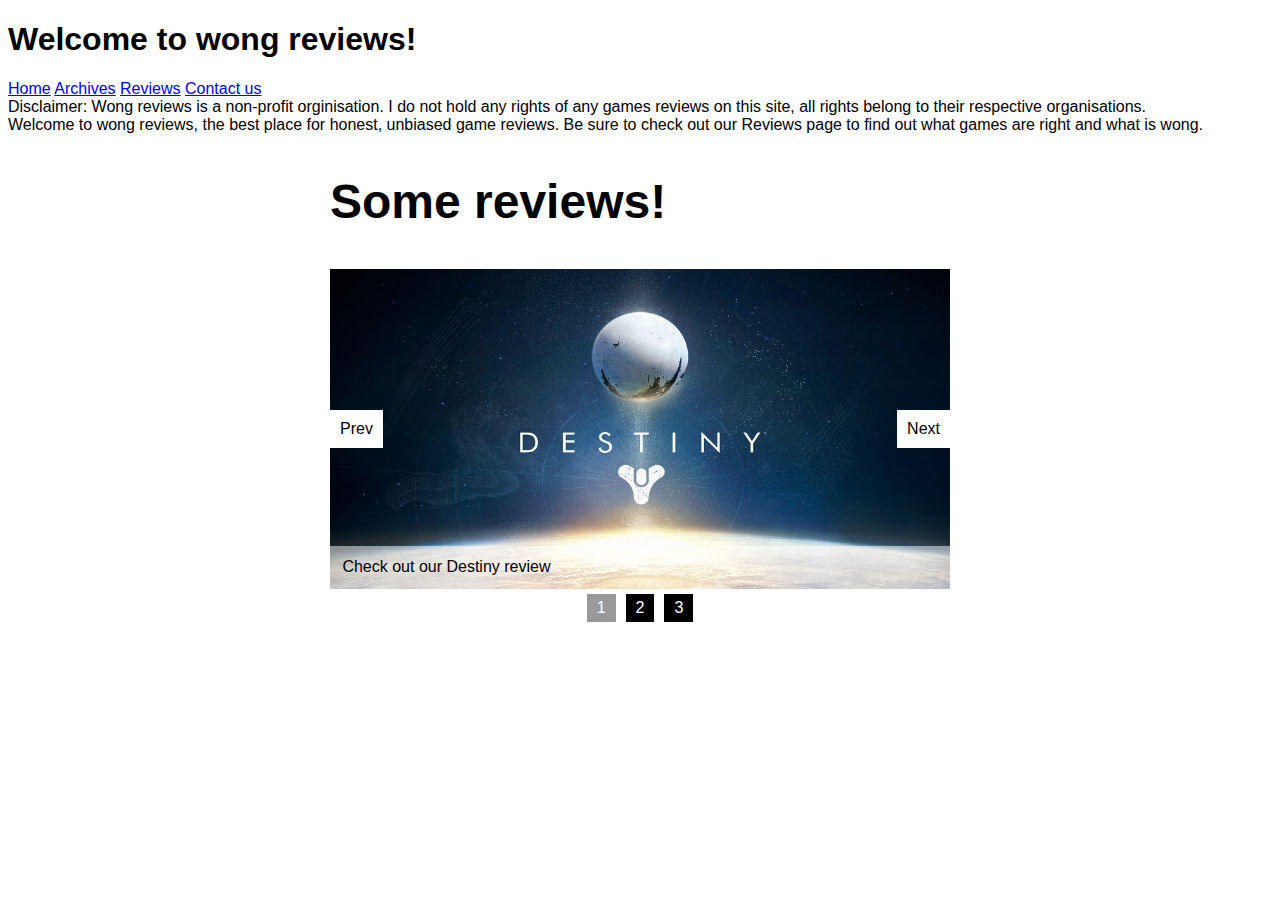
==== Index.html @ c70bc120 "Fixed errors" ====
<!DOCTYPE html>
<html>
	<head>
		<meta charset="utf-8">
		
		<title>
			Wong reviews: Two wongs don't make a wight.
		</title>
		<link rel="stylesheet" href="style.css" />
		
		<link rel="stylesheet" href="bjqs.css">
		

		<link rel="stylesheet" href="demo.css">
		
		<script src="http://code.jquery.com/jquery-1.7.1.min.js"></script>
		<script src="js/bjqs-1.3.min.js"></script>
		
	</head>
	
	<body>
	<h1 class ="heading">
	Welcome to wong reviews!
	</h2>
	
	<div id="banner">
	</div>
	
	<div class="selector">
	<a class="topbuttons" href="Index.html" >Home</a>
	<a class="topbuttons" href="Archives/Archives.html" >Archives</a>
	<a class="topbuttons" href="Reviews/Reviews.html" >Reviews</a>
	<a class="topbuttons" href="Contact us/Contact us.html" >Contact us</a>
	</div>
	
	<div id ="wrapper" >
		
		<div id ="Intro" >
		Disclaimer: Wong reviews is a non-profit orginisation. 
		I do not hold any rights of any games reviews on this site, 
		all rights belong to their respective organisations. 
		</div>
	
		<div id ="ImageOne" >
		
		</div>
	
		<div id ="ImageTwo" >
		
		</div>
		
		<div id ="Calander">
		</div>
		
		<div id ="IntroTwo">
		Welcome to wong reviews, the best place for honest, 
		unbiased game reviews. Be sure to check out our Reviews page 
		to find out what games are right and what is wong.
		</div>
		
		<div id="Gif">
		
		</div>
	
	
	    <div id="container">
  
      <h2>Some reviews!</h2>

      <!--  Outer wrapper for presentation only, this can be anything you like -->
      <div id="banner-fade">

        <!-- start Basic Jquery Slider -->
        <ul class="bjqs">
          <li><img src="sliderimg/banner01.jpg" title="Check out our Destiny review"></li>
          <li><img src="sliderimg/banner02.jpg" title="Check out our Skyrim review"></li>
          <li><img src="sliderimg/banner03.jpg" title="Check out our World of Warcraft review"></li>
        </ul>
        <!-- end Basic jQuery Slider -->

      </div>
      <!-- End outer wrapper -->

      <script class="secret-source">
        jQuery(document).ready(function($) {

          $('#banner-fade').bjqs({
            height      : 320,
            width       : 620,
            responsive  : true
          });

        });
      </script>

   
	




</html>
---- bjqs.css ----
/* Basic jQuery Slider essential styles */

ul.bjqs{position:relative; list-style:none;padding:0;margin:0;overflow:hidden; display:none;}
li.bjqs-slide{position:absolute; display:none;}
ul.bjqs-controls{list-style:none;margin:0;padding:0;z-index:9999;}
ul.bjqs-controls.v-centered li a{position:absolute;}
ul.bjqs-controls.v-centered li.bjqs-next a{right:0;}
ul.bjqs-controls.v-centered li.bjqs-prev a{left:0;}
ol.bjqs-markers{list-style: none; padding: 0; margin: 0; width:100%;}
ol.bjqs-markers.h-centered{text-align: center;}
ol.bjqs-markers li{display:inline;}
ol.bjqs-markers li a{display:inline-block;}
p.bjqs-caption{display:block;width:96%;margin:0;padding:2%;position:absolute;bottom:0;}
---- demo.css ----
/* Demo CSS - You do not need this css in your own slider */

body{
	font-family: "Open Sans", helvetica, arial;
}

pre{
	font-family: "Source Code Pro", monospace;
	display: block;
	padding: 9.5px;
	margin: 0 0 10px;
	font-size: 13px;
	line-height: 20px;
	word-break: break-all;
	word-wrap: break-word;
	white-space: pre;
	white-space: pre-wrap;
	background-color: whiteSmoke;
	border: 1px solid #CCC;
	-webkit-border-radius: 4px;
	-moz-border-radius: 4px;
	border-radius: 4px;
}

h2{
	font-size: 48px;
}

pre + h2{
	margin-top: 80px;
}

#container{
	max-width:620px;
	margin:0 auto;
	padding-bottom:80px;
}

#banner-fade,
#banner-slide{
	margin-bottom: 60px;
}

ul.bjqs-controls.v-centered li a{
	display:block;
	padding:10px;
	background:#fff;
	color:#000;
	text-decoration: none;
}

ul.bjqs-controls.v-centered li a:hover{
	background:#000;
	color:#fff;
}

ol.bjqs-markers li a{
	padding:5px 10px;
	background:#000;
	color:#fff;
	margin:5px;
	text-decoration: none;
}

ol.bjqs-markers li.active-marker a,
ol.bjqs-markers li a:hover{
	background: #999;
}

p.bjqs-caption{
	background: rgba(255,255,255,0.5);
}
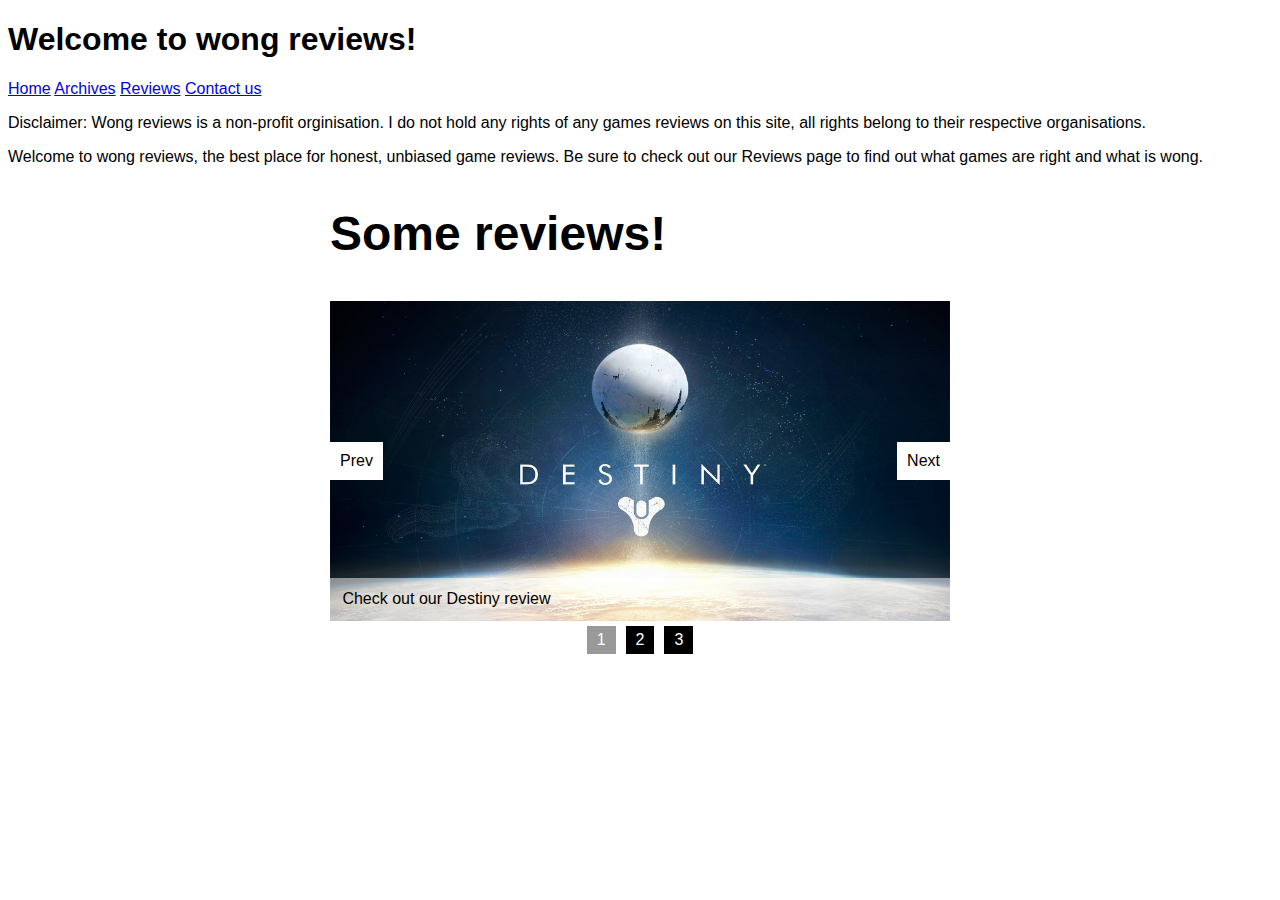
==== commit 02620eda: "s commit v1.6 added comments to differentiate pages in css and added css padding" ====
--- a/Index.html
+++ b/Index.html
@@ -35,11 +35,11 @@
 	
 	<div id ="wrapper" >
 		
-		<div id ="Intro" >
+		<div id ="Intro" ><p>
 		Disclaimer: Wong reviews is a non-profit orginisation. 
 		I do not hold any rights of any games reviews on this site, 
 		all rights belong to their respective organisations. 
-		</div>
+		</p></div>
 	
 		<div id ="ImageOne" >
 		
@@ -52,11 +52,11 @@
 		<div id ="Calander">
 		</div>
 		
-		<div id ="IntroTwo">
+		<div id ="IntroTwo"><p>
 		Welcome to wong reviews, the best place for honest, 
 		unbiased game reviews. Be sure to check out our Reviews page 
 		to find out what games are right and what is wong.
-		</div>
+		</p> </div>
 		
 		<div id="Gif">
 		
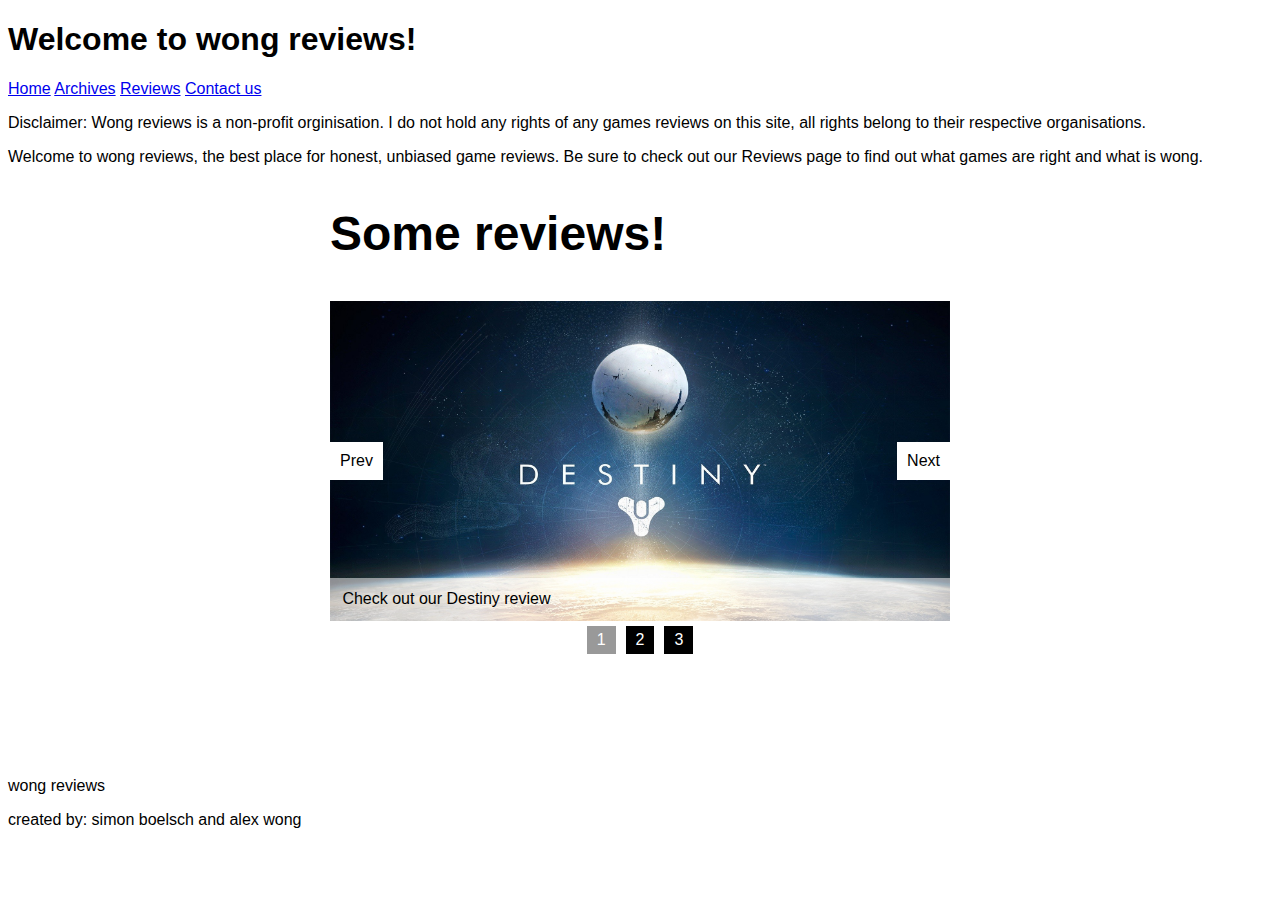
==== commit 645459e6: "commit 1.8" ====
--- a/Index.html
+++ b/Index.html
@@ -64,7 +64,7 @@
 	
 	
 	    <div id="container">
-  
+		
       <h2>Some reviews!</h2>
 
       <!--  Outer wrapper for presentation only, this can be anything you like -->
@@ -78,10 +78,16 @@
         </ul>
         <!-- end Basic jQuery Slider -->
 
-      </div>
+      </div></div>
       <!-- End outer wrapper -->
+	
+			<footer>
+			<p>wong reviews</p>
+			<p>created by: simon boelsch and alex wong</p>
+			</footer>
+		
 
-      <script class="secret-source">
+	<script class="secret-source">
         jQuery(document).ready(function($) {
 
           $('#banner-fade').bjqs({
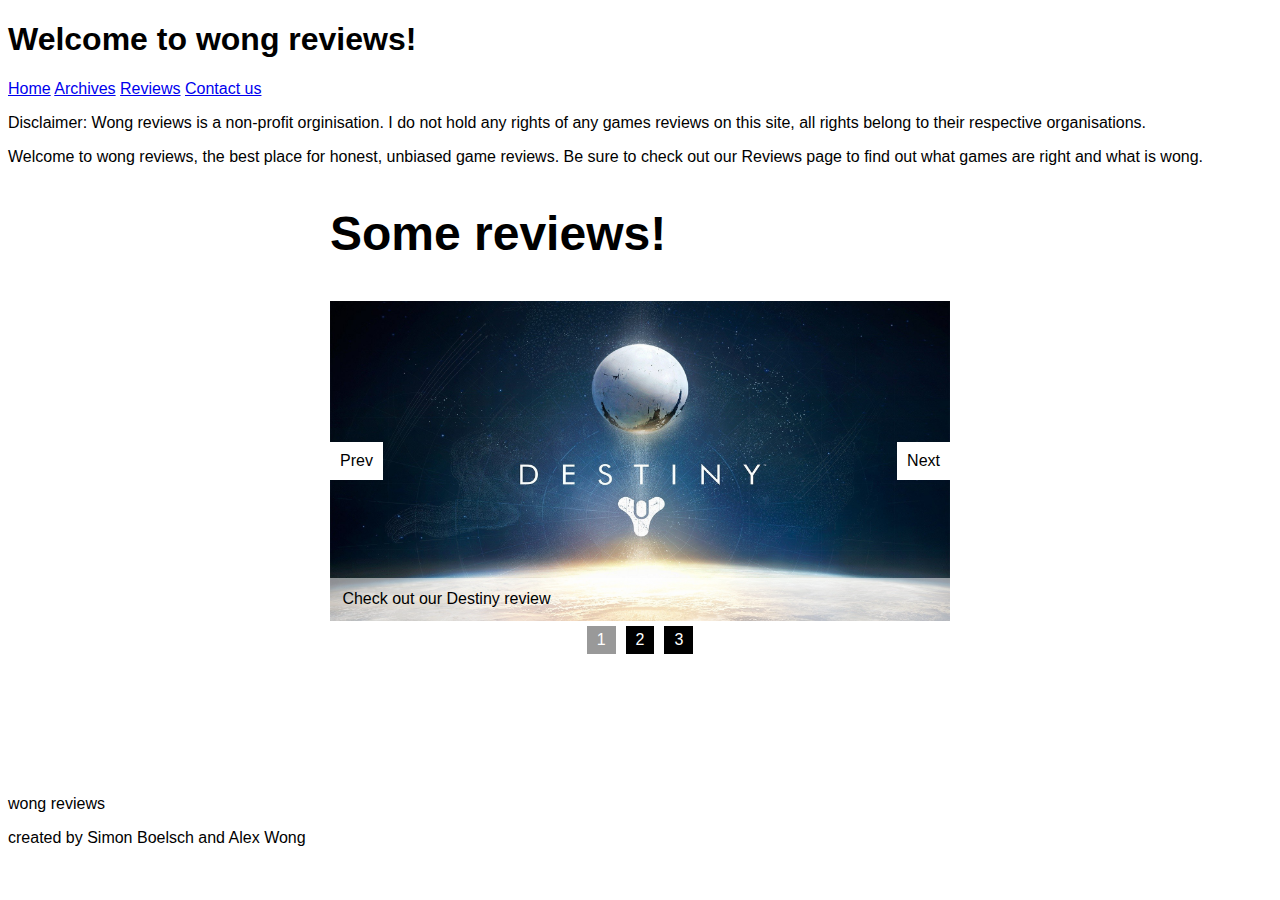
==== commit 14d03beb: "s commit 1.8 added 2 footer and responsive javascript" ====
--- a/Index.html
+++ b/Index.html
@@ -15,7 +15,7 @@
 		
 		<script src="http://code.jquery.com/jquery-1.7.1.min.js"></script>
 		<script src="js/bjqs-1.3.min.js"></script>
-		
+		<script type="text/javascript" src="css3-mediaqueries.js"></script>
 	</head>
 	
 	<body>
@@ -23,8 +23,7 @@
 	Welcome to wong reviews!
 	</h2>
 	
-	<div id="banner">
-	</div>
+
 	
 	<div class="selector">
 	<a class="topbuttons" href="Index.html" >Home</a>
@@ -78,13 +77,16 @@
         </ul>
         <!-- end Basic jQuery Slider -->
 
-      </div></div>
+      </div></div></div>
       <!-- End outer wrapper -->
-	
-			<footer>
-			<p>wong reviews</p>
-			<p>created by: simon boelsch and alex wong</p>
-			</footer>
+	  </br>
+	<div id="footer">
+		<footer>
+		<p>wong reviews</p>
+		<p>created by Simon Boelsch and Alex Wong</p>
+		</footer>
+	</div>
+
 		
 
 	<script class="secret-source">
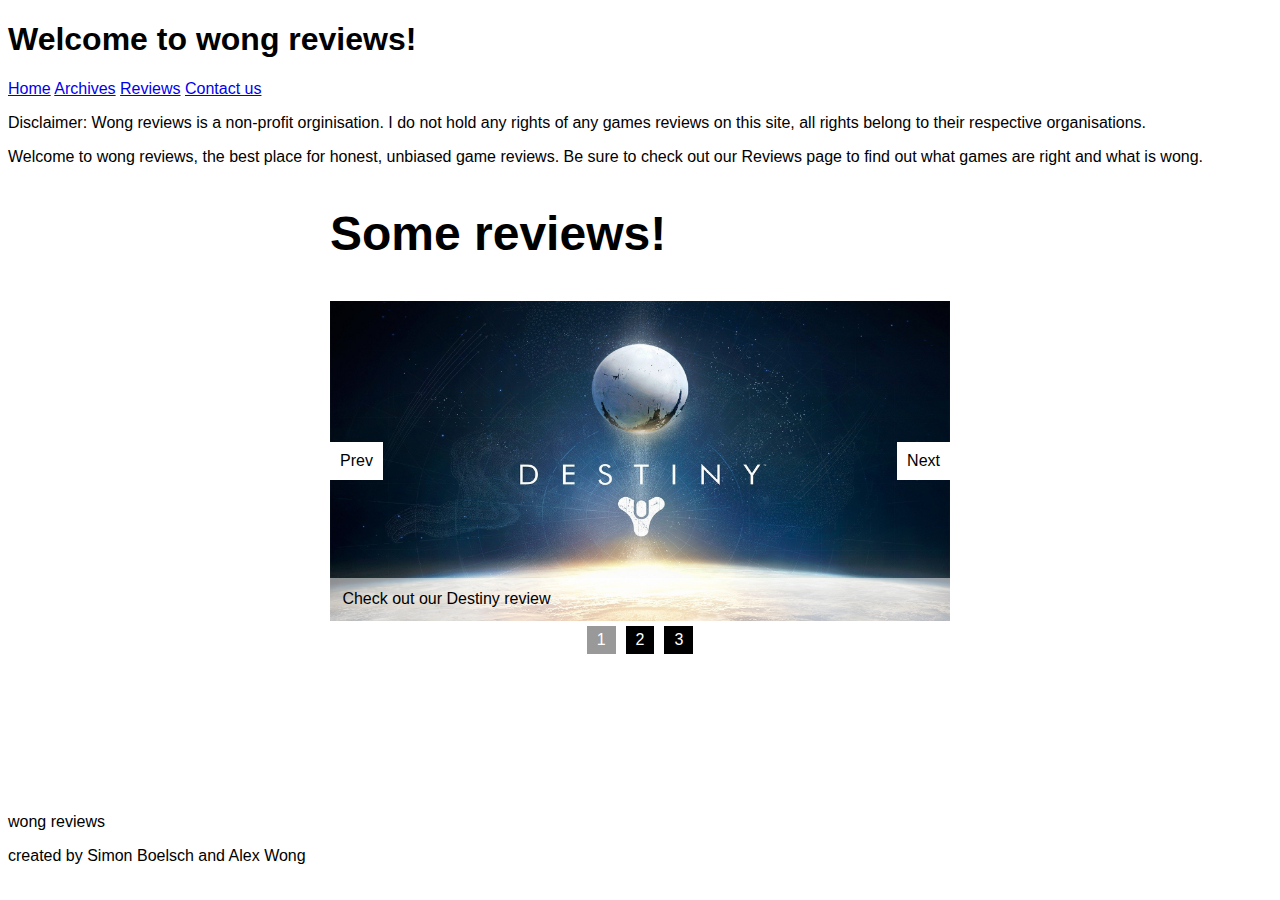
==== commit bafbb77a: "Updated finished version" ====
--- a/Index.html
+++ b/Index.html
@@ -21,7 +21,7 @@
 	<body>
 	<h1 class ="heading">
 	Welcome to wong reviews!
-	</h2>
+	</h1>
 	
 
 	
@@ -29,7 +29,7 @@
 	<a class="topbuttons" href="Index.html" >Home</a>
 	<a class="topbuttons" href="Archives/Archives.html" >Archives</a>
 	<a class="topbuttons" href="Reviews/Reviews.html" >Reviews</a>
-	<a class="topbuttons" href="Contact us/Contact us.html" >Contact us</a>
+	<a class="topbuttons" href="Contact us/Contactus.html" >Contact us</a>
 	</div>
 	
 	<div id ="wrapper" >
@@ -71,15 +71,15 @@
 
         <!-- start Basic Jquery Slider -->
         <ul class="bjqs">
-          <li><img src="sliderimg/banner01.jpg" title="Check out our Destiny review"></li>
-          <li><img src="sliderimg/banner02.jpg" title="Check out our Skyrim review"></li>
-          <li><img src="sliderimg/banner03.jpg" title="Check out our World of Warcraft review"></li>
+          <li><img src="sliderimg/banner01.jpg" alt="Destiny" title="Check out our Destiny review"></li>
+          <li><img src="sliderimg/banner02.jpg" alt="Skyrim" title="Check out our Skyrim review"></li>
+          <li><img src="sliderimg/banner03.jpg" alt="WorldofWarcraft" title="Check out our World of Warcraft review"></li>
         </ul>
         <!-- end Basic jQuery Slider -->
 
       </div></div></div>
       <!-- End outer wrapper -->
-	  </br>
+	  <br><br/>
 	<div id="footer">
 		<footer>
 		<p>wong reviews</p>
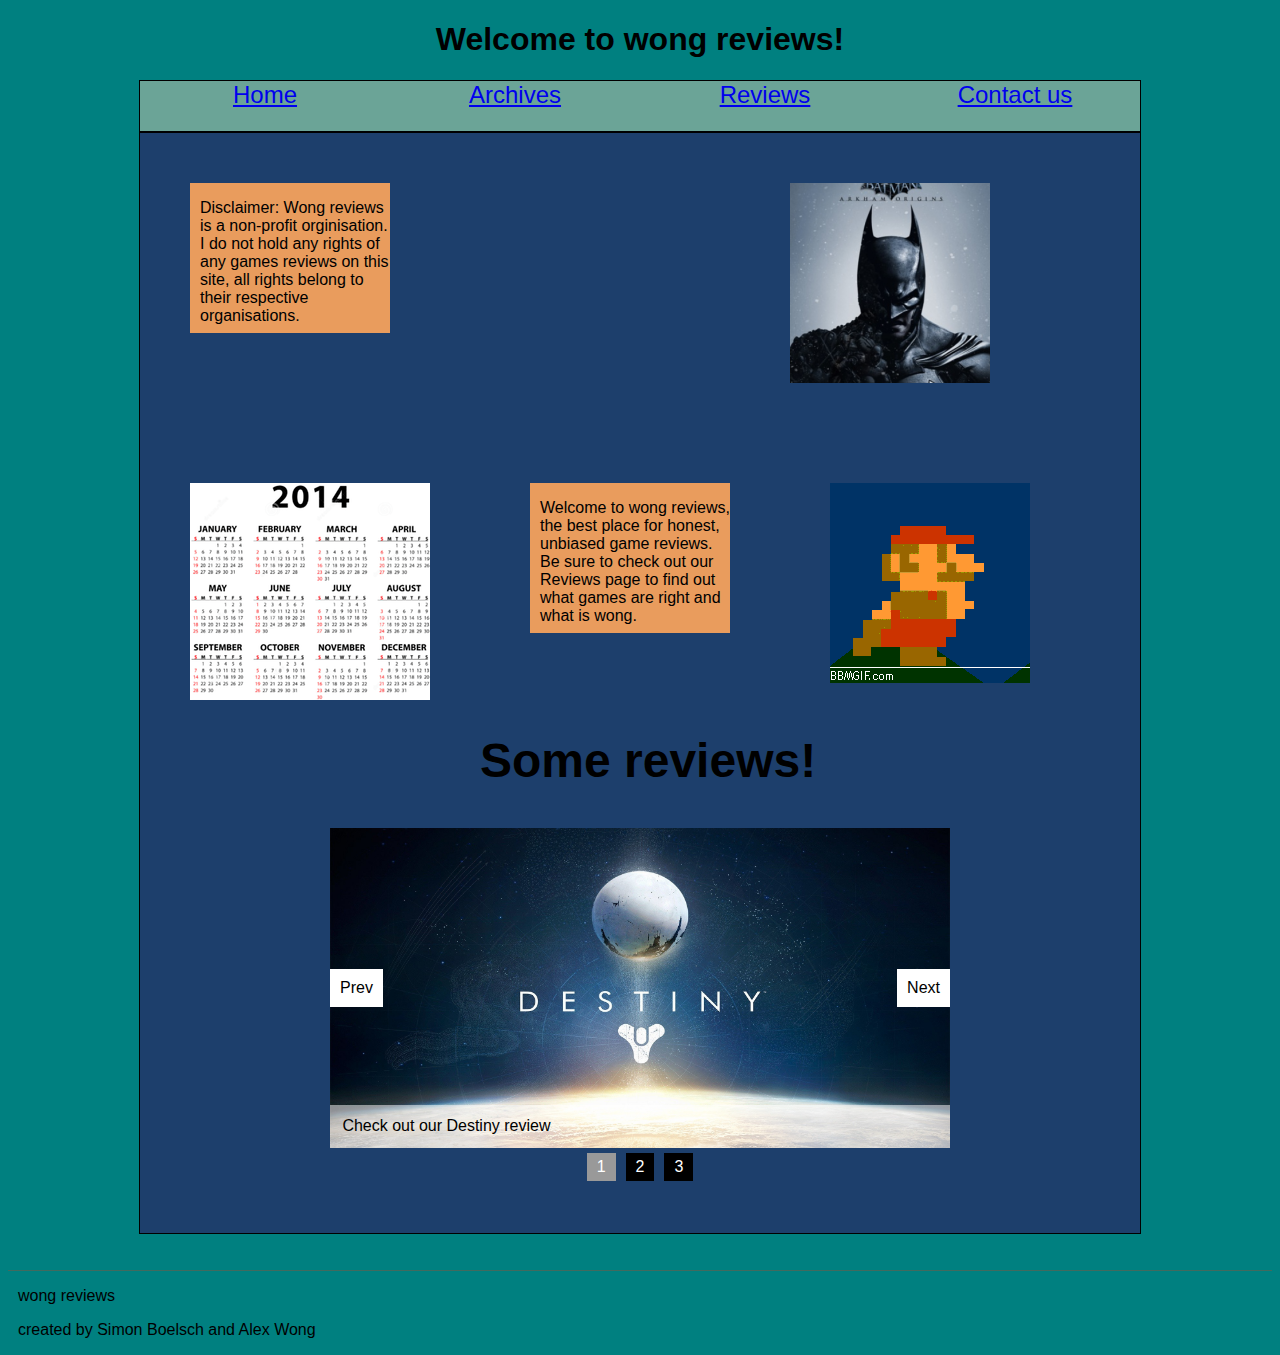
==== commit 984b4eed: "Test version 2" ====
--- a/Index.html
+++ b/Index.html
@@ -1,12 +1,12 @@
 <!DOCTYPE html>
 <html>
 	<head>
-		<meta charset="utf-8">
+		
 		
 		<title>
 			Wong reviews: Two wongs don't make a wight.
 		</title>
-		<link rel="stylesheet" href="style.css" />
+		<link rel="Stylesheet" href="Style.css">
 		
 		<link rel="stylesheet" href="bjqs.css">
 		
@@ -29,7 +29,7 @@
 	<a class="topbuttons" href="Index.html" >Home</a>
 	<a class="topbuttons" href="Archives/Archives.html" >Archives</a>
 	<a class="topbuttons" href="Reviews/Reviews.html" >Reviews</a>
-	<a class="topbuttons" href="Contact us/Contactus.html" >Contact us</a>
+	<a class="topbuttons" href="Contact us/Contact us.html" >Contact us</a>
 	</div>
 	
 	<div id ="wrapper" >
--- a/Style.css
+++ b/Style.css
@@ -0,0 +1,405 @@
+/*home page and template css*/
+body
+{
+background-color:teal;
+}
+p
+{
+padding-left:10px;
+}
+#banner
+{
+text-align:center;
+}
+
+.selector
+{
+font-family:helvetica;
+width:80%;
+max-width:1000px;
+min-width:650px;
+height:50px;
+background-color:#6BA497;
+margin:0 auto;
+text-align:center;
+border: 1px solid #000;
+}
+.topbuttons
+{
+float:left;
+display: block;
+height: 20px;
+width: 25%;
+text-align:center;
+font-size:150%;
+}
+.heading
+{
+font-family:helvetica;
+text-align:center;
+}
+
+#wrapper
+{
+margin:0 auto;
+width:80%;
+max-width:1000px;
+min-width:650px;
+border: 1px solid #000;
+height:1100px;
+background-color:#1D3F6C;
+}
+
+#Intro
+{
+width:200px;
+height:150px;
+background-color:#E99C5D;
+float:left;
+margin: 50px;
+}
+
+#ImageOne
+{
+width:200px;
+height:200px;
+background-image:url('images/yez.jpg');
+float:left;
+margin: 50px;
+}
+
+#ImageTwo
+{
+width:200px;
+height:200px;
+background-image:url('Images/yez 2.jpg');
+float:left;
+margin: 50px;
+
+}
+
+#Calander
+{
+width:240px;
+height:217px;
+background-image:url('Images/calender.png');
+float:left;
+margin: 50px
+}
+
+#IntroTwo
+{
+width:200px;
+height:150px;
+background-color:#E99C5D;
+float:left;
+margin:50px;
+}
+
+#Gif
+{
+width:200px;
+height:200px;
+background-image:url('Images/y.gif');
+float:left;
+margin:50px;
+}
+@media only screen and (max-width: 1000px){
+#wrapper
+{
+height:1400px;	
+}	
+}
+
+
+
+#footer
+{
+border-top: 1px solid #426A5E;
+margin-bottom:0cm;
+
+}
+/*contact us page*/
+	#wrapper4
+	{
+	margin:0 auto;
+	width:80%;
+	max-width:1000px;
+	min-width:650px;
+	height:400px;
+	
+	}
+
+	#Links
+	{
+	width:40%;
+	height:200px;
+	float:left;
+	background-color: #385884;
+	float:left;
+	font-family:helvetica;
+	}
+
+	#Information
+	{
+	Width:60%;
+	height:200px;
+	background-color:#E89C5D;
+	float:right;
+	font-family:helvetica;
+	}
+	
+	#form
+	{
+	width:30%;
+	height:150px;
+	background-color:#A2700B;
+	float:left;
+	font-family:helvetica;
+	}
+	
+	#InformationTwo
+	{
+	width:70%;
+	height:150px;
+	background-color:#E8BA5D;
+	float:right;
+	font-family:helvetica;
+	}
+		@media only screen and (max-width: 1000px){
+	#Links{width:100%;
+	height:200px;
+	float:left;
+	background-color: #385884;
+	font-family:helvetica;
+	}
+	#form{width:100%;
+	height:150px;
+	background-color:#A2700B;
+	font-family:helvetica;
+	}
+	#InformationTwo{width:100%;
+	height:150px;
+	background-color:#E8BA5D;
+	font-family:helvetica;
+	}
+	#Information{width:100%;
+	height:200px;
+	background-color:#E89C5D;
+	font-family:helvetica;
+	}
+	}
+	//*
+	#picture
+	{
+	width:20%;
+	height:200px;
+	background-image:url('Images/Nyan.jpg');
+	float:left;
+	}
+	*//
+	/*archives page*/
+		#wrapper2
+		{
+		width:80%;
+		max-width:1000px;
+		min-width:650px;
+		max-height:100px;	
+		background:#0000CC;
+		margin: 0 auto;		
+		}
+		#menu
+		{
+		float:left;
+		width:20%;
+		min-width:100px;
+		height:1000px;
+		background:#9899C2;
+		font-family:helvetica;
+		}
+		#main
+		{
+		float:right;
+		width:80%;
+		height:1000px;
+		background:#1D3F6C;		
+		}
+		@media only screen and (max-width: 1000px){
+#menu{height:1300px;}	
+#main{height:1300px;}
+										}
+		#selector1
+		{
+		width:100%;
+	
+		height: 21px;
+		}
+		.selector2
+		{
+		float:left;
+		display: block;
+		height: 20px;
+		width: 25%;
+		background:#388B8B;
+		text-align:center;
+		font-family:helvetica;
+		}
+		.video1
+		{
+		float:left;
+		width:200px;
+		height:200px;
+		background:#E89C5D;
+		position:relative;
+		top:40px;
+		left:7%;
+		margin-bottom:40px;
+		margin-right:40px;
+		font-family:helvetica;	
+		background-image:url('Images/video.png');
+		
+		}
+		.video2
+		{
+		float:left;
+		width:200px;
+		height:200px;		
+		background:#E89C5D;
+		position:relative;
+		top:40px;
+		left:7%;
+		margin-bottom:40px;
+		margin-right:40px;
+		font-family:helvetica;	
+		background-image:url('Images/video.png');	
+	
+		}			
+			/*reviews page */		
+
+			#wrapper3
+			{
+			width:80%;
+			max-width:1000px;
+			min-width:650px;
+			max-height:1600px;			
+			background:#0000CC;
+			margin: 0 auto;
+			}
+			#menu2
+			{
+			float:left;
+			width:20%;
+			min-width:100px;
+			height:1600px;
+			background:#9899C2;
+			font-family:helvetica;
+			}
+			#main2
+			{
+			float:right;
+			width:80%;
+			height:1600px;
+			background:#1D3F6C;
+			
+			}
+			.article
+			{
+			width:500px;
+			height:250px;
+			position:relative;
+			top:40px;
+			margin: 0 auto;
+			margin-bottom:40px;
+			font-family:helvetica;
+			background-color:#E89C5D;
+			text-align:center;
+			padding-top:20px;
+			}
+			
+		
+/*content css for archives*/
+.blog1
+{
+float:left;
+width:200px;
+height:150px;
+position:relative;
+top:40px;
+left:7%;
+margin-bottom:40px;
+margin-right:40px;
+font-family:helvetica;
+background-color:#E89C5D;
+	text-align:center;
+}
+.article1
+{
+float:left;
+width:200px;
+height:150px;
+background-color:#E89C5D;
+position:relative;
+top:40px;
+left:7%;
+margin-bottom:40px;
+margin-right:40px;
+font-family:helvetica;
+	text-align:center;
+}
+.article2
+{
+float:left;
+width:200px;
+height:150px;
+background-color:#E89C5D;
+position:relative;
+top:40px;
+left:7%;
+margin-bottom:40px;
+margin-right:40px;
+font-family:helvetica;
+	text-align:center;
+}
+
+.blog2
+{
+float:left;
+width:200px;
+height:150px;
+background-color:#E89C5D;
+position:relative;
+top:40px;
+left:7%;
+margin-bottom:40px;
+margin-right:40px;
+font-family:helvetica;
+	text-align:center;
+}
+.news1
+{
+float:left;
+width:200px;
+height:150px;
+background-color:#E89C5D;
+position:relative;
+top:40px;
+left:7%;
+margin-bottom:40px;
+margin-right:40px;
+font-family:helvetica;
+	text-align:center;
+}
+.news2
+{
+float:left;
+width:200px;
+height:150px;
+background-color:#E89C5D;
+position:relative;
+top:40px;
+left:7%;
+margin-bottom:40px;
+margin-right:40px;
+font-family:helvetica;
+	text-align:center;
+}